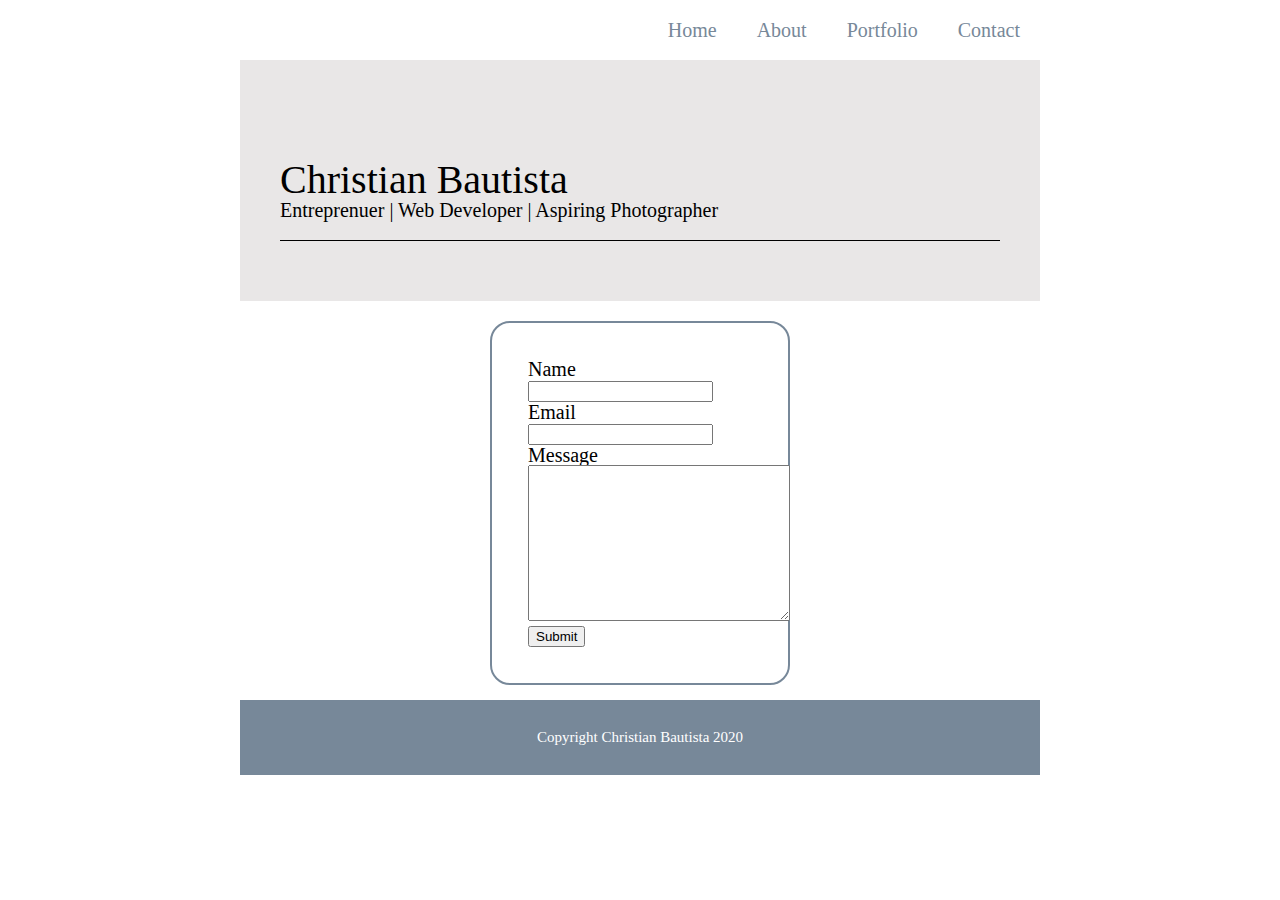
==== contact.html @ 642c9790 "added media query. added contact form. finished MVP" ====
<!DOCTYPE html>

<html lang="en">
	<head>
		<meta charset="utf-8" />

		<title>Resume | Christian Bautista</title>

		<link rel="stylesheet" href="css/index.css" />

		<!--[if lt IE 9]>
			<script src="https://cdnjs.cloudflare.com/ajax/libs/html5shiv/3.7.3/html5shiv.js"></script>
		<![endif]-->
	</head>

	<body>
		<header>
			<div class="nav-container">
				<nav>
					<a href="index.html">Home</a>
					<a href="#">About</a>
					<a href="#">Portfolio</a>
					<a href="contact.html">Contact</a>
				</nav>
			</div>
			<div class="banner-container">
				<div>
					<img src="https://picsum.photos/id/1/200/200" alt="" />
				</div>
				<h1>Christian Bautista</h1>
				<h2>Entreprenuer | Web Developer | Aspiring Photographer</h2>
			</div>
		</header>
		<section class="contact-form">
			<form action="">
				<label for="name">Name</label>
				<input type="text" /> <br />
				<label for="email">Email</label>
				<input type="email" name="" id="" /> <br />
				<label for="message">Message</label> <br />
				<textarea name="" id="" cols="30" rows="10"></textarea> <br />
				<input type="button" value="Submit" />
			</form>
		</section>
		<footer>
			<p>Copyright Christian Bautista 2020</p>
		</footer>
	</body>
</html>
---- css/index.css ----
/* http://meyerweb.com/eric/tools/css/reset/ 
   v2.0 | 20110126
   License: none (public domain)
*/
html,
body,
div,
span,
applet,
object,
iframe,
h1,
h2,
h3,
h4,
h5,
h6,
p,
blockquote,
pre,
a,
abbr,
acronym,
address,
big,
cite,
code,
del,
dfn,
em,
img,
ins,
kbd,
q,
s,
samp,
small,
strike,
strong,
sub,
sup,
tt,
var,
b,
u,
i,
center,
dl,
dt,
dd,
ol,
ul,
li,
fieldset,
form,
label,
legend,
table,
caption,
tbody,
tfoot,
thead,
tr,
th,
td,
article,
aside,
canvas,
details,
embed,
figure,
figcaption,
footer,
header,
hgroup,
menu,
nav,
output,
ruby,
section,
summary,
time,
mark,
audio,
video {
  margin: 0;
  padding: 0;
  border: 0;
  font-size: 100%;
  font: inherit;
  vertical-align: baseline;
}
/* HTML5 display-role reset for older browsers */
article,
aside,
details,
figcaption,
figure,
footer,
header,
hgroup,
menu,
nav,
section {
  display: block;
}
body {
  line-height: 1;
}
ol,
ul {
  list-style: none;
}
blockquote,
q {
  quotes: none;
}
blockquote:before,
blockquote:after,
q:before,
q:after {
  content: '';
  content: none;
}
table {
  border-collapse: collapse;
  border-spacing: 0;
}
/* Set every element's box-sizing to border-box */
* {
  box-sizing: border-box;
}
html,
body {
  height: 100%;
  font-size: 62.5%;
}
body {
  max-width: 800px;
  width: 80%;
  margin: 0 auto;
}
body header {
  font-size: 2rem;
}
body header .nav-container nav {
  display: flex;
  justify-content: flex-end;
  flex-flow: row nowarp;
}
body header .nav-container nav a {
  text-decoration: none;
  color: lightslategray;
  padding: 0.5em 1em;
  margin: 0.5em 0;
}
body header .nav-container nav a:hover {
  background-color: lightslategray;
  color: white;
  border-radius: 0.5em;
}
body .banner-container {
  background-color: #e9e7e7;
  display: flex;
  flex-direction: column;
  padding: 2em;
}
body .banner-container h1 {
  font-size: 4rem;
}
body .banner-container h2 {
  border-bottom: 1px solid black;
  padding-bottom: 1em;
  margin-bottom: 1em;
}
body .banner-container p {
  font-size: 1.5rem;
}
body .banner-container div {
  padding: 1em 0;
}
body .banner-container div a {
  background-color: lightslategray;
  color: white;
  font-size: 0.8em;
  text-decoration: none;
  margin-top: 2em;
  border-radius: 0.5em;
  padding: 0.5em;
}
body .middle-container {
  font-size: 2rem;
  display: flex;
  justify-content: space-between;
}
body .middle-container .about-content,
body .middle-container .skills-content {
  flex: 1;
  padding: 0.5em;
}
body .middle-container h2 {
  padding: 0.5em 0;
  margin-top: 0.5em;
}
body .middle-container p {
  font-size: 1.5rem;
}
body .middle-container ul {
  display: flex;
  flex-flow: row wrap;
}
body .middle-container li {
  font-size: 1.5rem;
  border: 1px solid black;
  padding: 1em;
  padding-left: 1em;
  flex: 1;
}
@media (max-width: 500px) {
  body .middle-container {
    flex-direction: column;
  }
}
body .contact-form {
  font-size: 2rem;
  width: 35%;
  min-width: 300px;
  margin: 0 auto;
  margin-top: 1em;
  padding: 1.8em;
  border: 2px solid lightslategray;
  border-radius: 1em;
}
body .bottom-container {
  font-size: 2rem;
}
body .bottom-container h2 {
  padding: 0.5em 0;
  margin-top: 0.5em;
}
body .bottom-container table {
  width: 100%;
  font-size: 0.8em;
}
body .bottom-container table .table-heading {
  font-weight: bold;
}
body .bottom-container table .exp1,
body .bottom-container table .exp3 {
  background-color: #e9e7e7;
}
body .bottom-container table tr {
  border-top: 0.5px solid black;
}
body .bottom-container table th {
  padding: 0.5em;
}
body footer {
  font-size: 1.5rem;
  margin-top: 1em;
  background-color: lightslategray;
}
body footer p {
  text-align: center;
  padding: 2em;
  color: white;
}
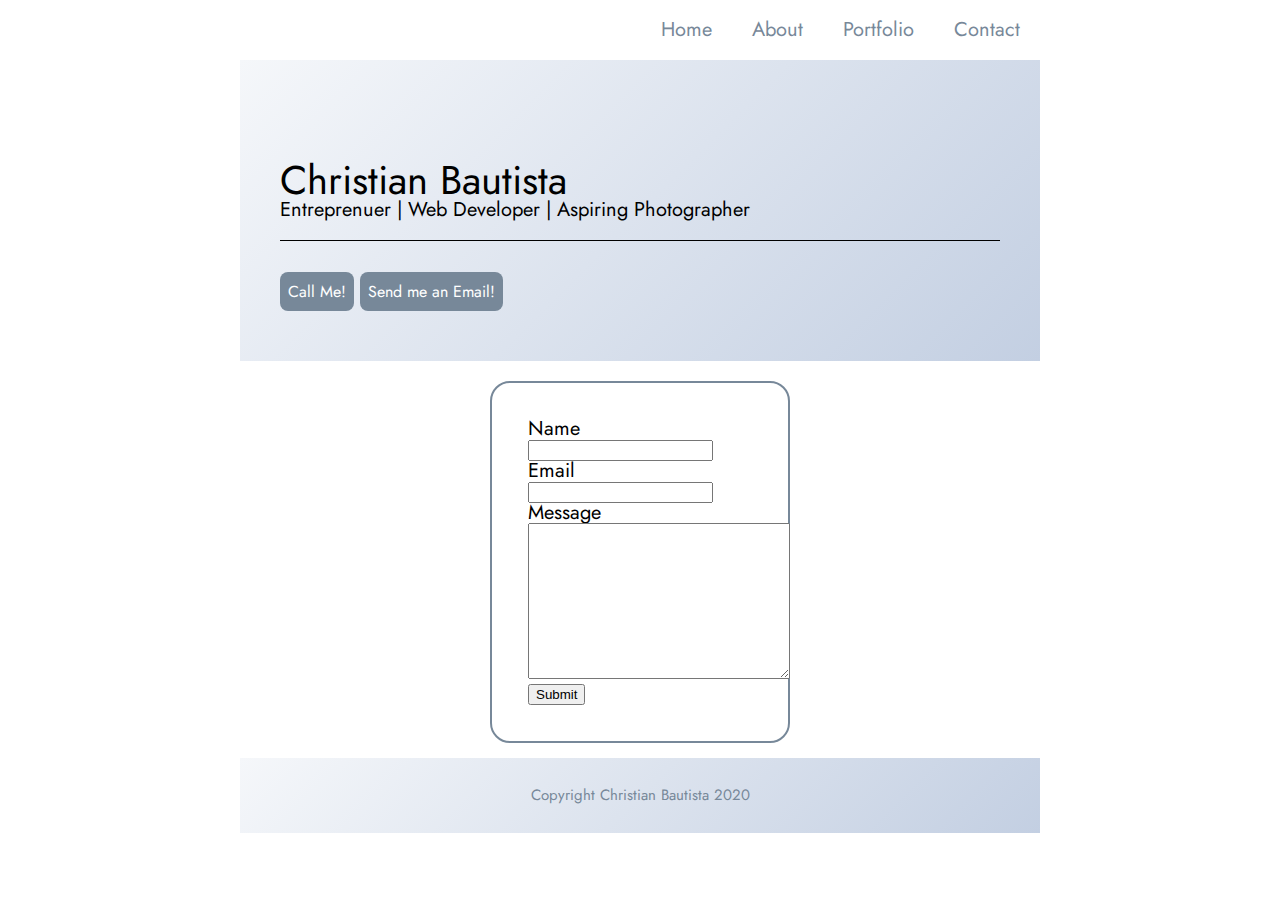
==== commit f44cd59b: "added call and email buttons on contact page" ====
--- a/contact.html
+++ b/contact.html
@@ -3,11 +3,9 @@
 <html lang="en">
 	<head>
 		<meta charset="utf-8" />
-
+		<link href="https://fonts.googleapis.com/css2?family=Jost&display=swap" rel="stylesheet" />
 		<title>Resume | Christian Bautista</title>
-
 		<link rel="stylesheet" href="css/index.css" />
-
 		<!--[if lt IE 9]>
 			<script src="https://cdnjs.cloudflare.com/ajax/libs/html5shiv/3.7.3/html5shiv.js"></script>
 		<![endif]-->
@@ -19,7 +17,7 @@
 				<nav>
 					<a href="index.html">Home</a>
 					<a href="#">About</a>
-					<a href="#">Portfolio</a>
+					<a href="portfolio.html">Portfolio</a>
 					<a href="contact.html">Contact</a>
 				</nav>
 			</div>
@@ -29,6 +27,14 @@
 				</div>
 				<h1>Christian Bautista</h1>
 				<h2>Entreprenuer | Web Developer | Aspiring Photographer</h2>
+				<div>
+					<div class="call-btn">
+						<a href="tel:+18185106264">Call Me!</a>
+					</div>
+					<div class="email-btn">
+						<a href="mailto:me@xtianbautista.com">Send me an Email!</a>
+					</div>
+				</div>
 			</div>
 		</header>
 		<section class="contact-form">
--- a/css/index.css
+++ b/css/index.css
@@ -134,6 +134,10 @@
 body {
   height: 100%;
   font-size: 62.5%;
+  font-family: 'Jost', sans-serif;
+}
+a {
+  text-decoration: none;
 }
 body {
   max-width: 800px;
@@ -149,7 +153,6 @@
   flex-flow: row nowarp;
 }
 body header .nav-container nav a {
-  text-decoration: none;
   color: lightslategray;
   padding: 0.5em 1em;
   margin: 0.5em 0;
@@ -160,7 +163,7 @@
   border-radius: 0.5em;
 }
 body .banner-container {
-  background-color: #e9e7e7;
+  background-image: linear-gradient(135deg, #f5f7fa 0%, #c3cfe2 100%);
   display: flex;
   flex-direction: column;
   padding: 2em;
@@ -183,10 +186,13 @@
   background-color: lightslategray;
   color: white;
   font-size: 0.8em;
-  text-decoration: none;
   margin-top: 2em;
   border-radius: 0.5em;
   padding: 0.5em;
+}
+body .banner-container .call-btn,
+body .banner-container .email-btn {
+  display: inline;
 }
 body .middle-container {
   font-size: 2rem;
@@ -220,6 +226,25 @@
   body .middle-container {
     flex-direction: column;
   }
+}
+body .gallery {
+  display: flex;
+  flex: 1;
+}
+body .gallery div {
+  min-width: 300px;
+  min-height: 200px;
+  display: flex;
+  justify-content: center;
+  align-items: center;
+  padding: 2em;
+}
+body .gallery div a img {
+  display: inline-block;
+  width: 100%;
+}
+body .gallery div a img:hover {
+  transform: scale(1.5);
 }
 body .contact-form {
   font-size: 2rem;
@@ -247,7 +272,7 @@
 }
 body .bottom-container table .exp1,
 body .bottom-container table .exp3 {
-  background-color: #e9e7e7;
+  background-image: linear-gradient(135deg, #f5f7fa 0%, #c3cfe2 100%);
 }
 body .bottom-container table tr {
   border-top: 0.5px solid black;
@@ -258,10 +283,13 @@
 body footer {
   font-size: 1.5rem;
   margin-top: 1em;
-  background-color: lightslategray;
+  background-image: linear-gradient(135deg, #f5f7fa 0%, #c3cfe2 100%);
 }
 body footer p {
   text-align: center;
   padding: 2em;
-  color: white;
-}
+  color: lightslategray;
+}
+.background-theme {
+  background-image: linear-gradient(135deg, #f5f7fa 0%, #c3cfe2 100%);
+}
